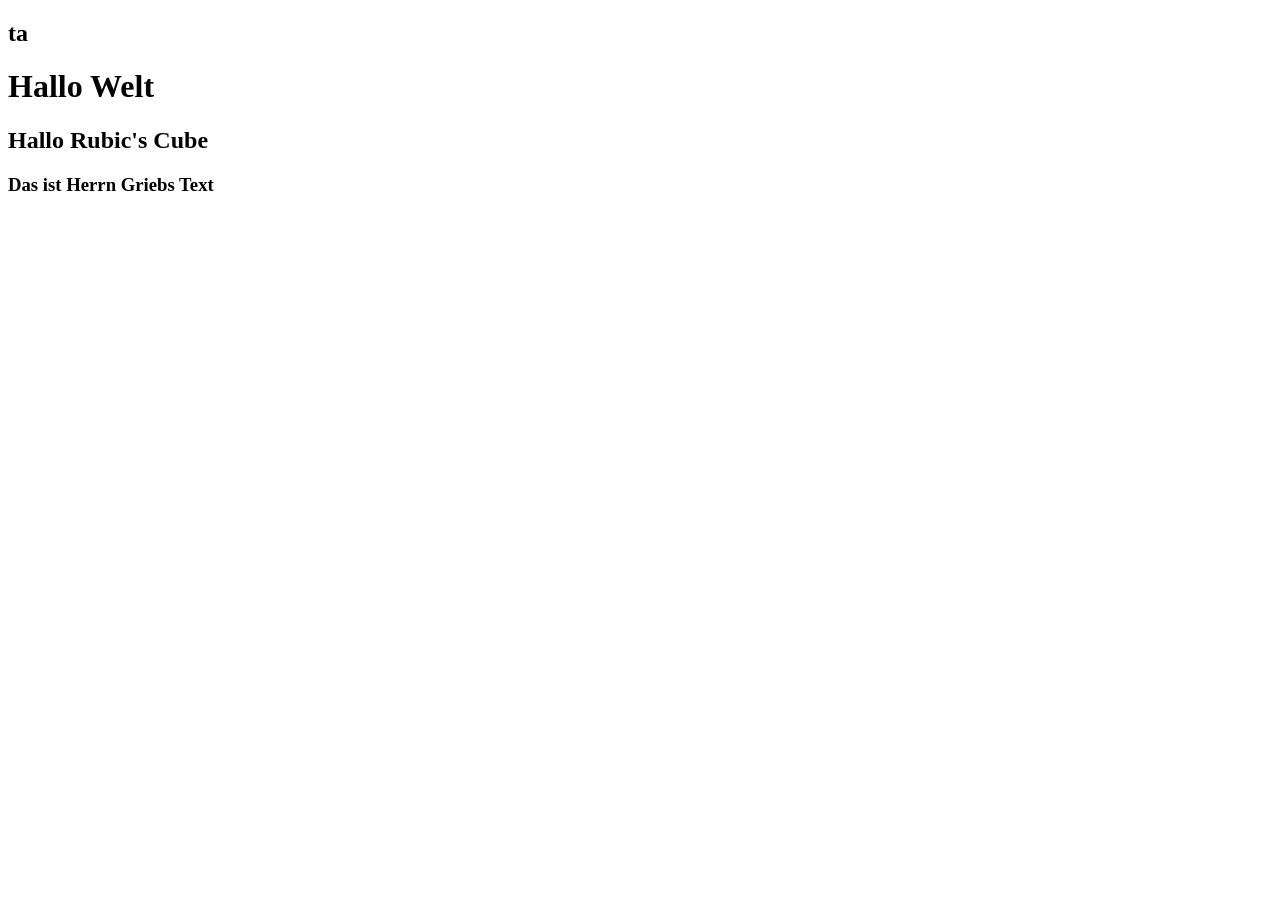
==== html/start.html @ dbe75b1d "Merge branch 'main' of https://github.com/remogrieb-dotcom/rubiks-cube-homepage" ====
<!DOCTYPE html>
<html lang="de">
  <head>
    <meta charset="UTF-8" />
    <meta name="viewport" content="width=device-width, initial-scale=1.0" />
    <title>Meine Seite</title>
    <style>
      /* CSS hier */
    </style>
  </head>
  <body>
<nav><h1>ta</h1></nav>
    <h1>Hallo Welt</h1>
    
    <h2>Hallo Rubic's Cube</h2>
    <h3>Das ist Herrn Griebs Text</h3>

    <script>
      // JavaScript hier
    </script>
  </body>
</html>
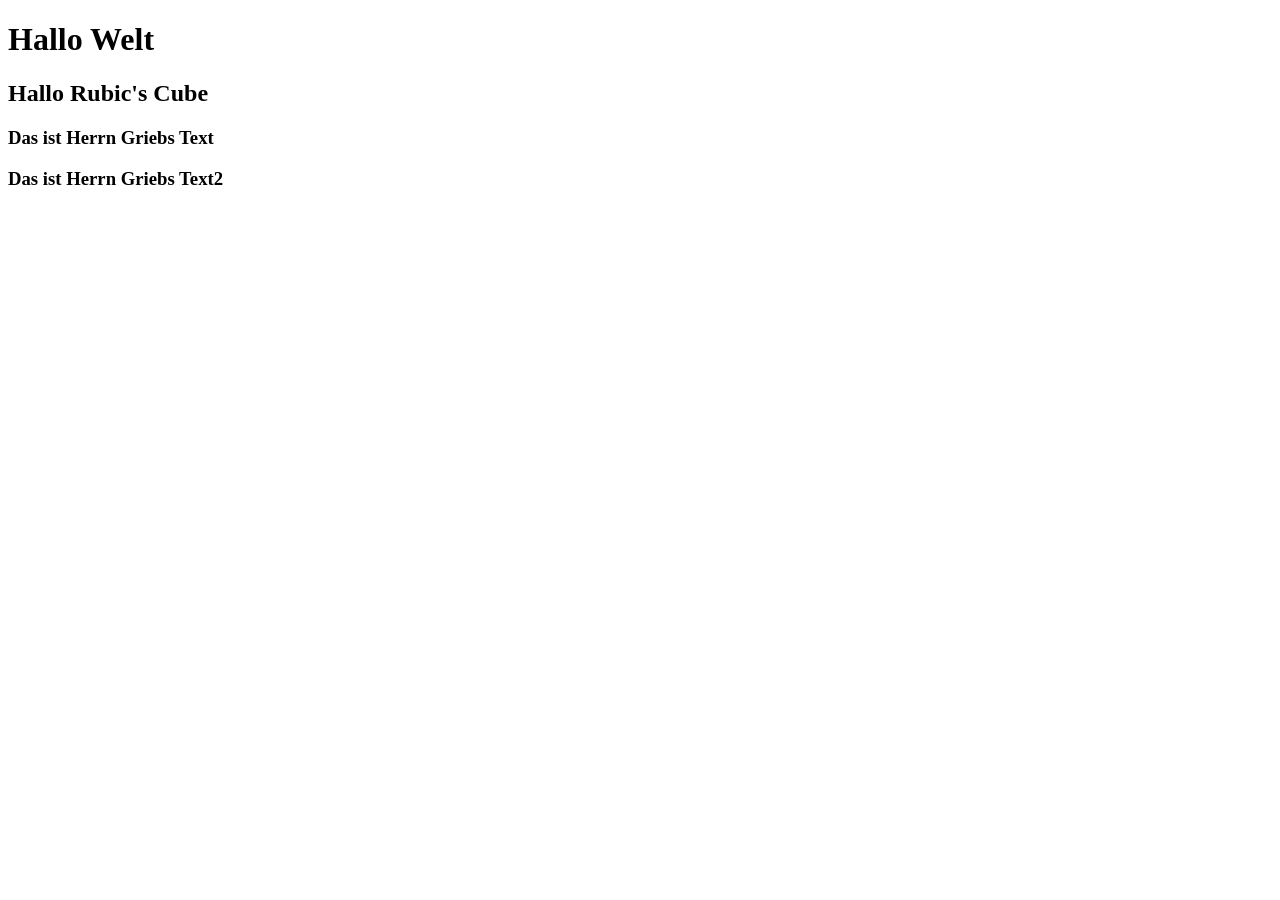
==== commit 79936494: "test2" ====
--- a/html/start.html
+++ b/html/start.html
@@ -10,11 +10,12 @@
     </style>
   </head>
   <body>
-<nav><h1>ta</h1></nav>
+
     <h1>Hallo Welt</h1>
     
     <h2>Hallo Rubic's Cube</h2>
     <h3>Das ist Herrn Griebs Text</h3>
+    <h3>Das ist Herrn Griebs Text2</h3>
 
     <script>
       // JavaScript hier
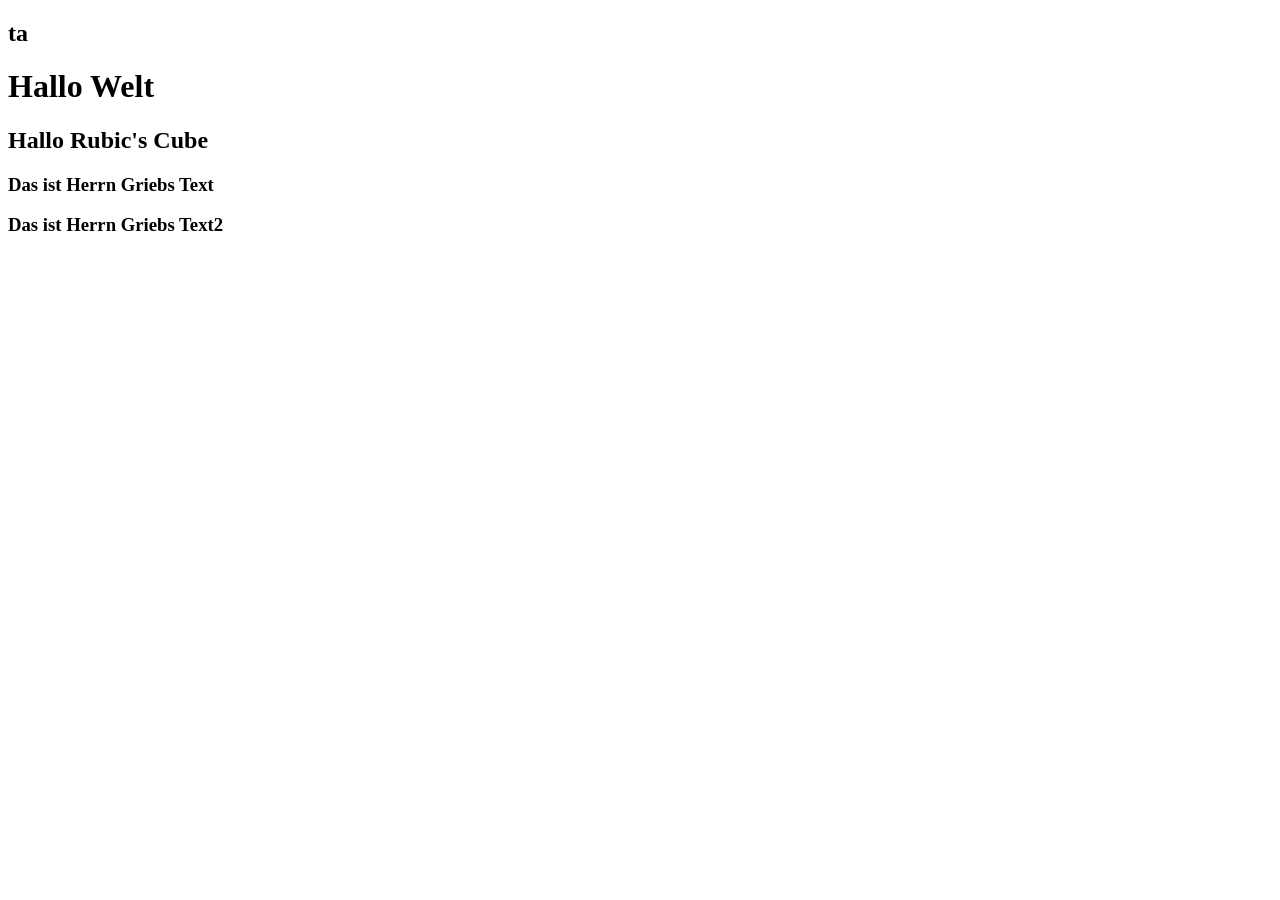
==== commit f7b317e0: "Merge branch 'main' of https://github.com/remogrieb-dotcom/rubiks-cube-homepage" ====
--- a/html/start.html
+++ b/html/start.html
@@ -10,7 +10,7 @@
     </style>
   </head>
   <body>
-
+<nav><h1>ta</h1></nav>
     <h1>Hallo Welt</h1>
     
     <h2>Hallo Rubic's Cube</h2>
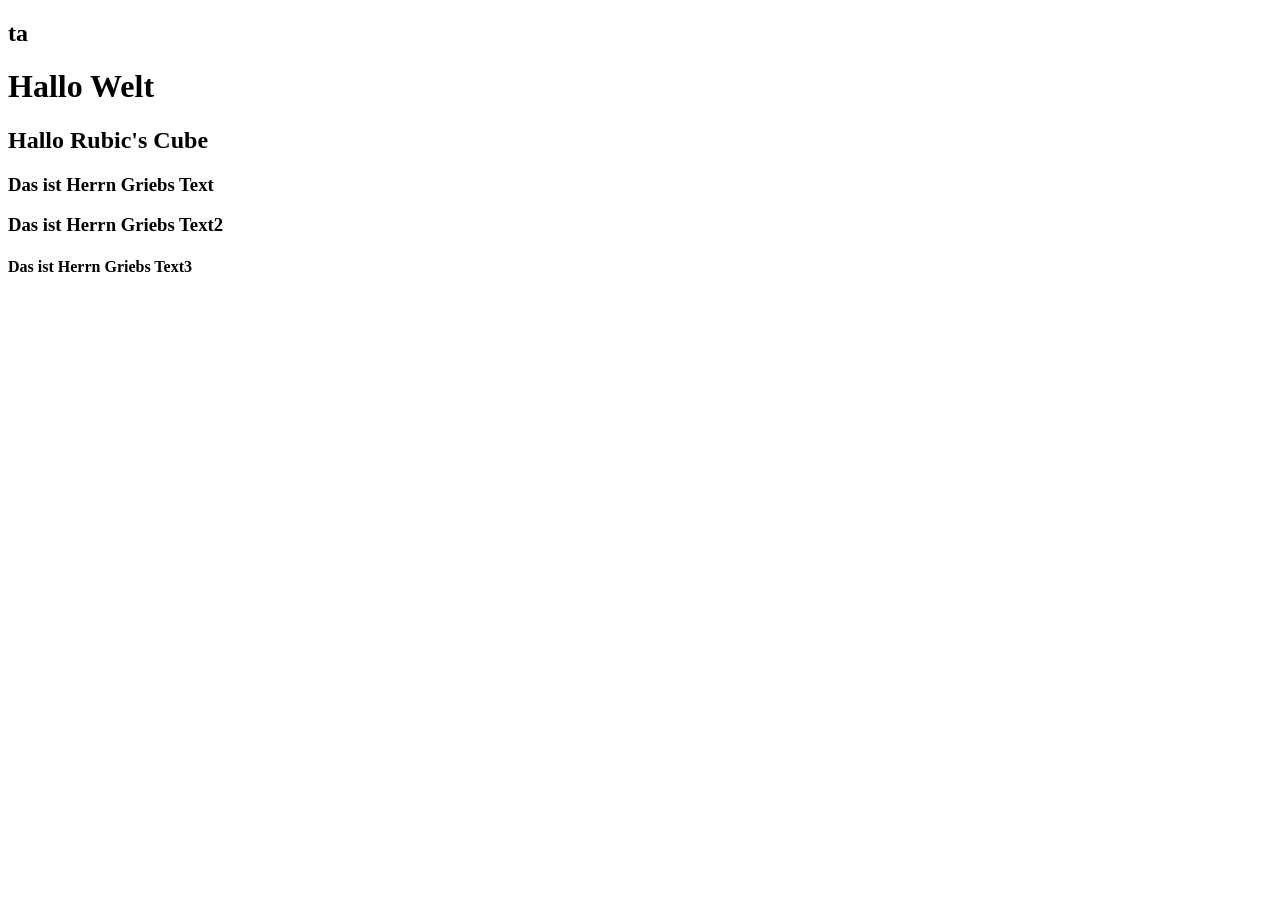
==== commit 6efaae26: "test 33" ====
--- a/html/start.html
+++ b/html/start.html
@@ -16,6 +16,7 @@
     <h2>Hallo Rubic's Cube</h2>
     <h3>Das ist Herrn Griebs Text</h3>
     <h3>Das ist Herrn Griebs Text2</h3>
+    <h4>Das ist Herrn Griebs Text3</h4>
 
     <script>
       // JavaScript hier
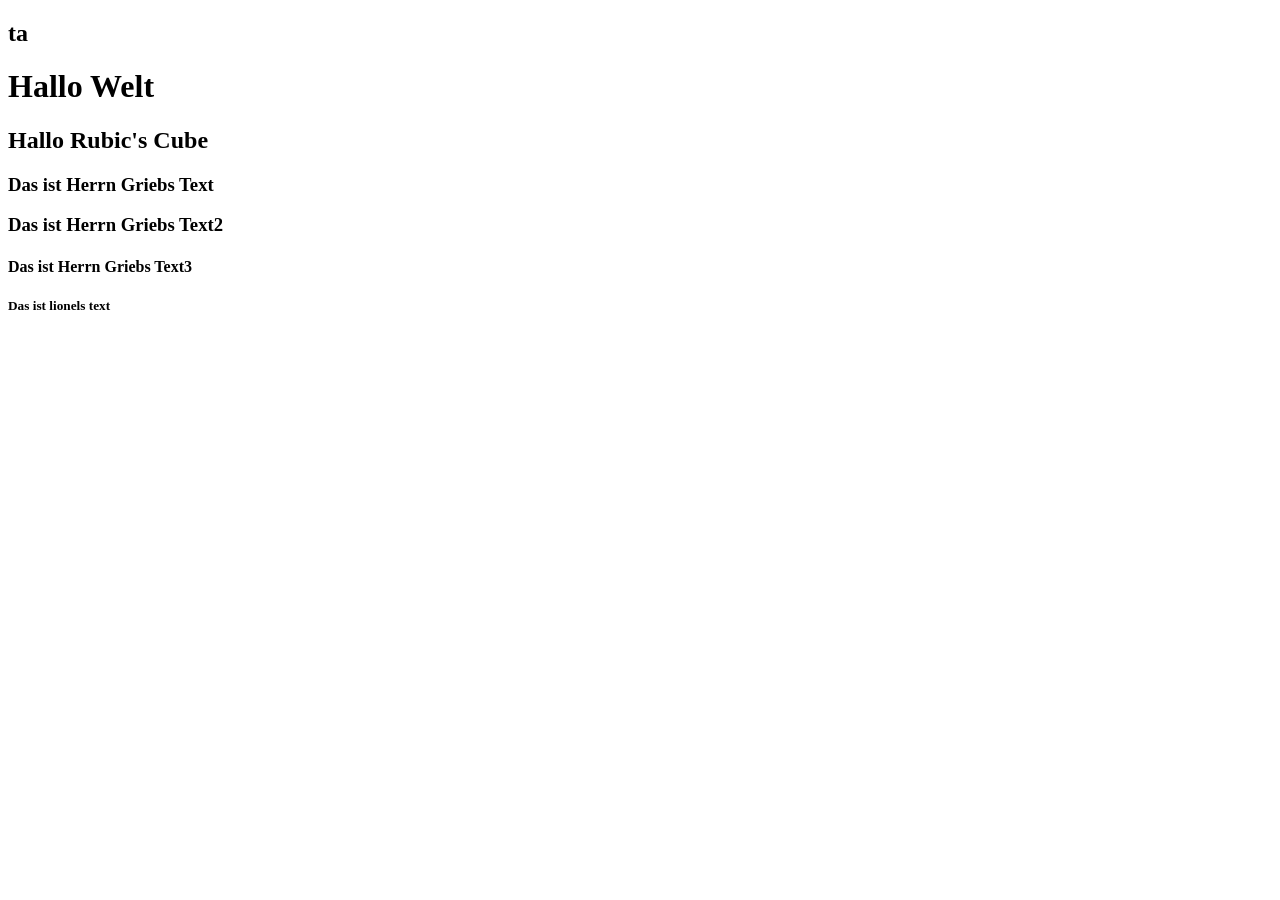
==== commit 230dad7f: "hello" ====
--- a/html/start.html
+++ b/html/start.html
@@ -17,7 +17,7 @@
     <h3>Das ist Herrn Griebs Text</h3>
     <h3>Das ist Herrn Griebs Text2</h3>
     <h4>Das ist Herrn Griebs Text3</h4>
-
+    <h5>Das ist lionels text</h5>
     <script>
       // JavaScript hier
     </script>
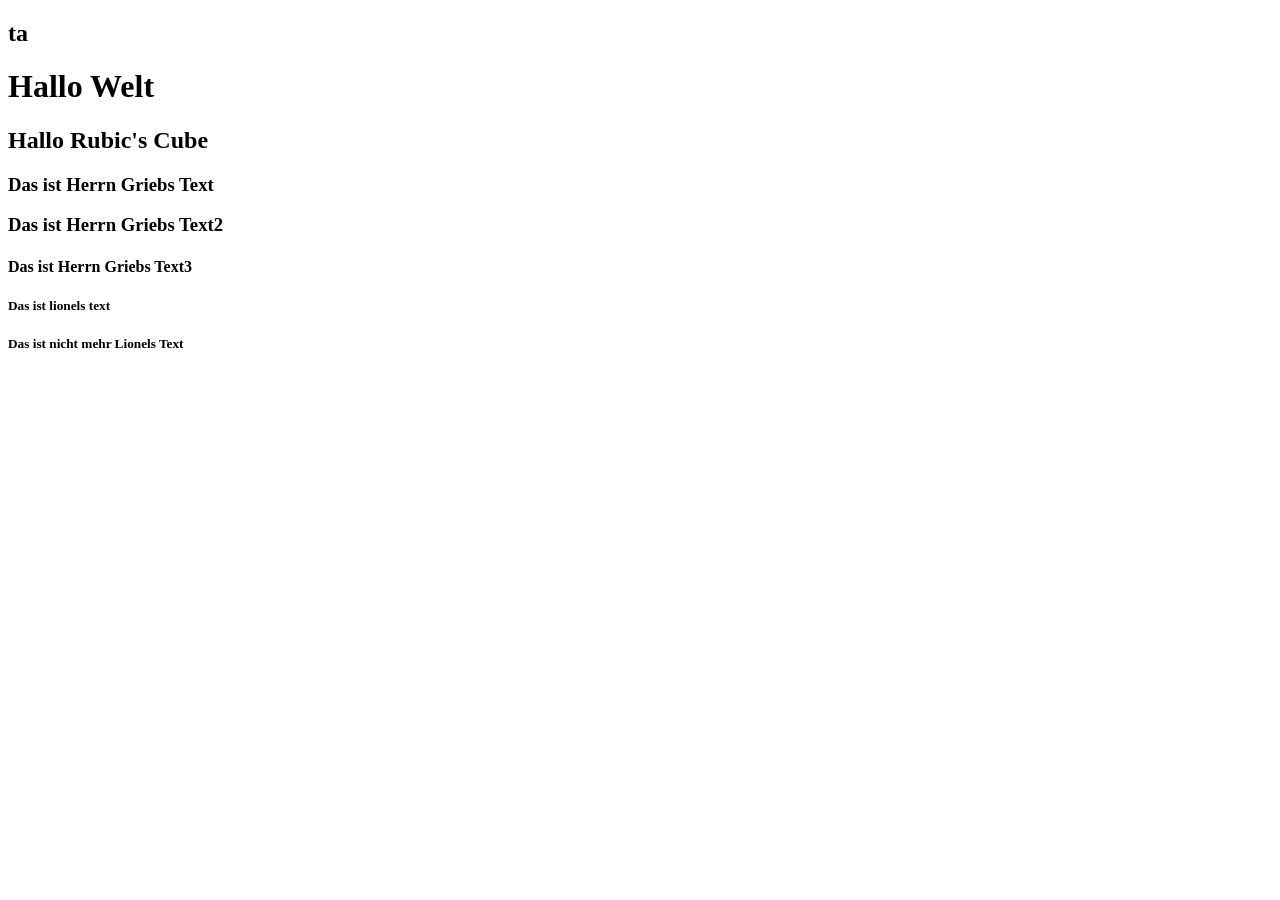
==== commit 877f7d11: "kein test - das ist real" ====
--- a/html/start.html
+++ b/html/start.html
@@ -18,6 +18,8 @@
     <h3>Das ist Herrn Griebs Text2</h3>
     <h4>Das ist Herrn Griebs Text3</h4>
     <h5>Das ist lionels text</h5>
+    <h5>Das ist nicht mehr Lionels Text</h5>
+
     <script>
       // JavaScript hier
     </script>
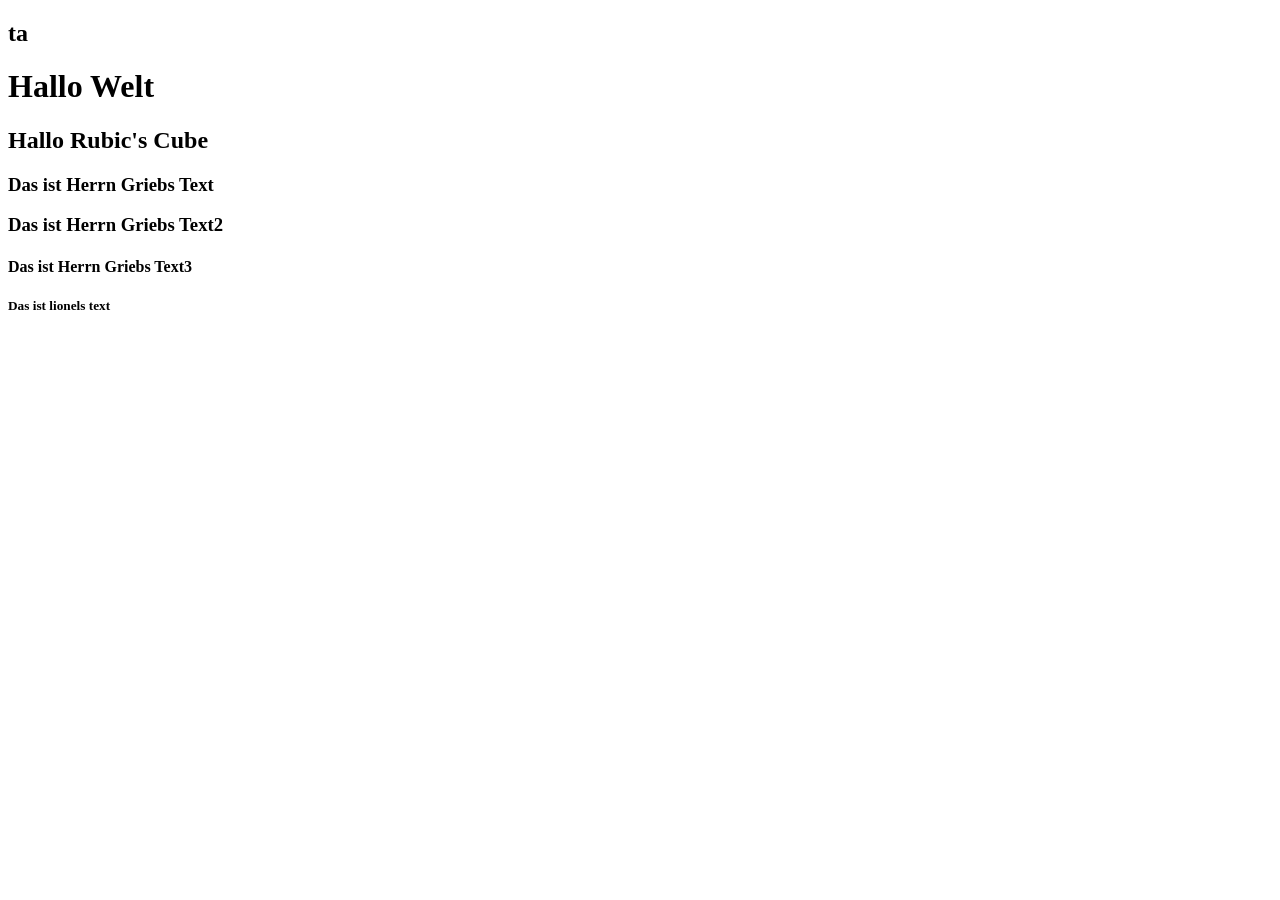
==== commit 06281b04: "hallo" ====
--- a/html/start.html
+++ b/html/start.html
@@ -18,10 +18,8 @@
     <h3>Das ist Herrn Griebs Text2</h3>
     <h4>Das ist Herrn Griebs Text3</h4>
     <h5>Das ist lionels text</h5>
-    <h5>Das ist nicht mehr Lionels Text</h5>
-
     <script>
-      // JavaScript hier
+      // JavaScript hier$
     </script>
   </body>
 </html>
